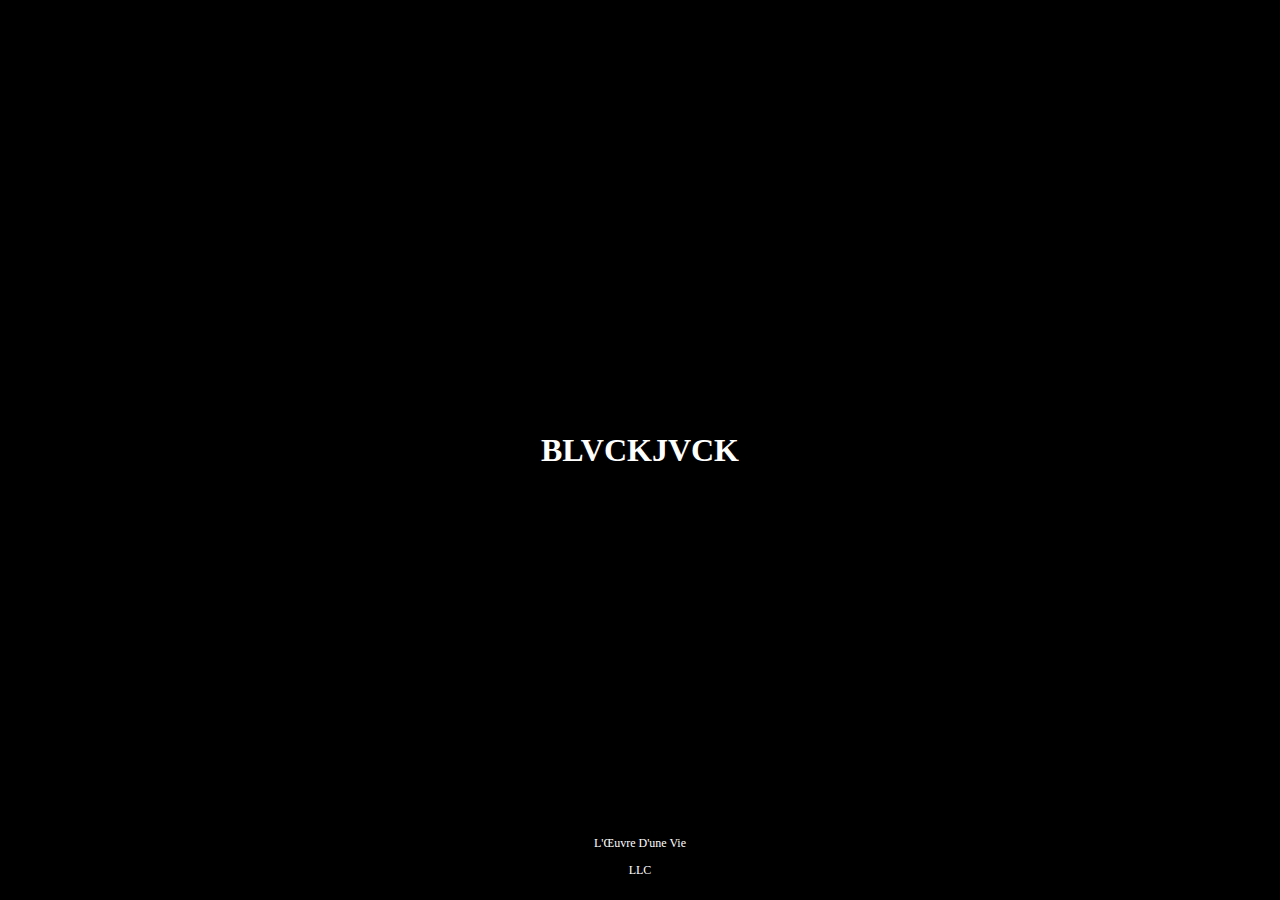
==== index.html @ 5eed608d "Update index.html" ====
<!DOCTYPE html>
<html lang="en">
<head>
    <meta charset="UTF-8">
    <meta name="viewport" content="width=device-width, initial-scale=1.0">
    <title>BLVCKJVCK LLC</title>
    <link rel="stylesheet" href="styles.css"> <!-- Link to your CSS file -->
</head>
<body>
    <h1 id="heading">BLVCKJVCK</h1>
    <div class="llc">
        <p>L'Œuvre D'une Vie</p>
        <p>LLC</p> <!-- New paragraph tag -->
    </div>
    <script src="script.js"></script> <!-- Link to your JavaScript file -->
</body>
</html>
---- styles.css ----
body {
    background-color: black;
    color: white;
    text-align: center;
    margin: 0;
    padding: 0;
    height: 100vh;
    display: flex;
    flex-direction: column;
    justify-content: center;
    transition: background-color 0.3s ease, color 0.3s ease; /* Smooth transition */
}

h1 {
    font-weight: bold;
    transition: filter 0.3s ease, color 0.3s ease; /* Smooth transition */
}

.llc {
    position: absolute;
    bottom: 10px;
    width: 100%;
}

.llc p {
    font-size: 12px; /* Adjust the font size as needed */
}

.inverted {
    background-color: white;
    color: black;
}
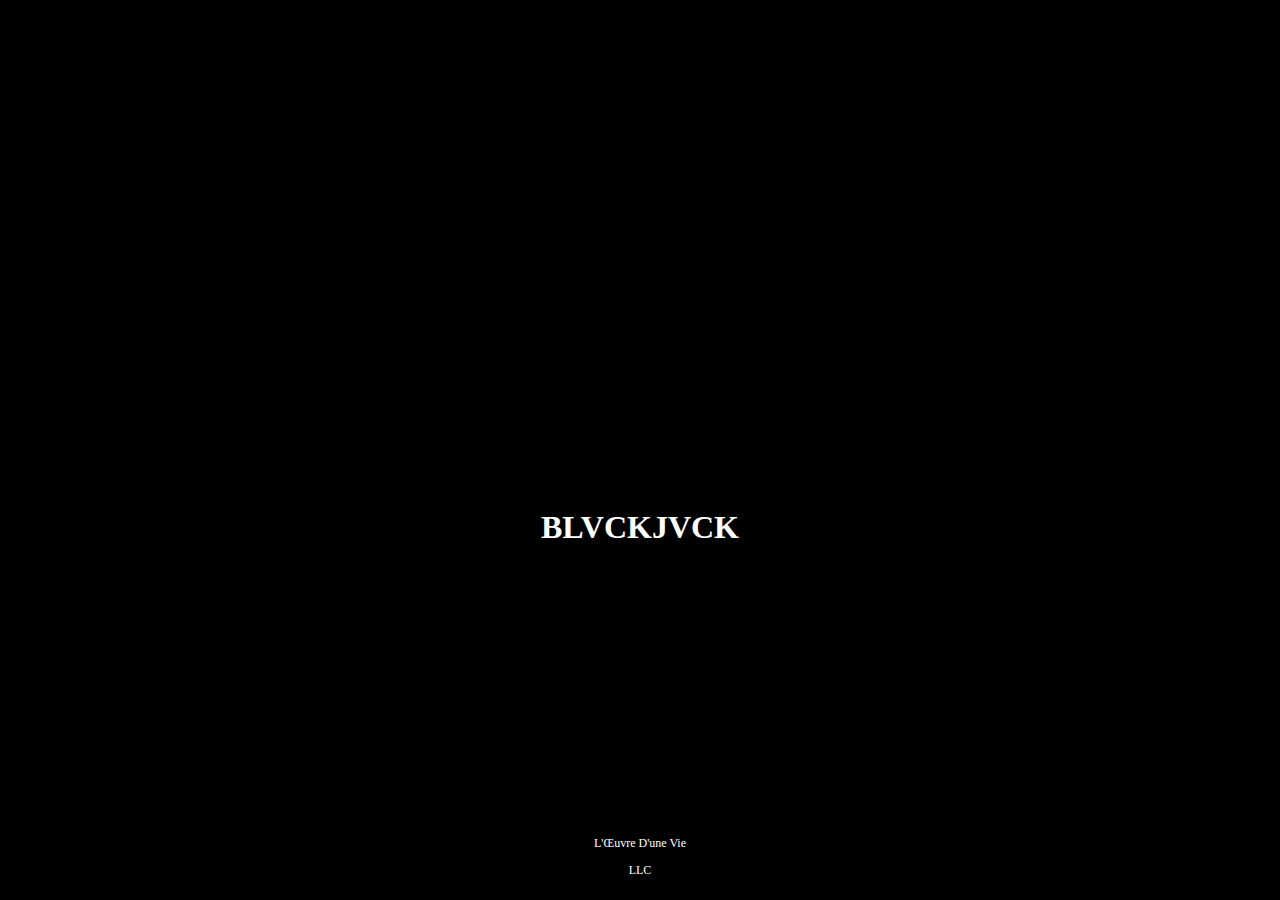
==== commit 43343a95: "HORSE RUNNING" ====
--- a/index.html
+++ b/index.html
@@ -3,15 +3,22 @@
 <head>
     <meta charset="UTF-8">
     <meta name="viewport" content="width=device-width, initial-scale=1.0">
-    <title>BLVCKJVCK LLC</title>
-    <link rel="stylesheet" href="styles.css"> <!-- Link to your CSS file -->
+    <title>Œuvre</title>
+    <link rel="icon" href="favicon.png" type="image/x-icon">
+    <link rel="shortcut icon" href="favicon.png" type="image/x-icon">
+    <link rel="stylesheet" href="styles.css">
 </head>
-<body>
+<body class="inverted">
+    <div id="background-video-container">
+        <video id="background-video" autoplay muted loop playsinline>
+            <source src="https://bafybeihlabrmb4xfq5eirxknhuhpfyvgqvudcgcijlk27s2krvzqcacvxi.ipfs.w3s.link" type="video/mp4">
+        </video>
+    </div>
     <h1 id="heading">BLVCKJVCK</h1>
     <div class="llc">
         <p>L'Œuvre D'une Vie</p>
-        <p>LLC</p> <!-- New paragraph tag -->
+        <p>LLC</p>
     </div>
-    <script src="script.js"></script> <!-- Link to your JavaScript file -->
+    <script src="script.js"></script>
 </body>
 </html>
--- a/styles.css
+++ b/styles.css
@@ -1,32 +1,35 @@
 body {
-    background-color: black;
-    color: white;
-    text-align: center;
-    margin: 0;
-    padding: 0;
-    height: 100vh;
-    display: flex;
-    flex-direction: column;
-    justify-content: center;
-    transition: background-color 0.3s ease, color 0.3s ease; /* Smooth transition */
+  background-color: white;
+  color: black;
+  text-align: center;
+  margin: 0;
+  padding: 0;
+  height: 100vh;
+  display: flex;
+  flex-direction: column;
+  justify-content: center;
+  transition: background-color 0.3s ease, color 0.3s ease;
+  background-image: url('https://bafybeiaiam6ioicph2bti4cyfh7hzrszcid5fn2sxpbpu7b3kc2vq2xupq.ipfs.w3s.link/drop.mp4');
+  background-size: cover;
+  background-position: center;
 }
 
 h1 {
-    font-weight: bold;
-    transition: filter 0.3s ease, color 0.3s ease; /* Smooth transition */
+  font-weight: bold;
+  transition: filter 0.3s ease, color 0.3s ease;
 }
 
 .llc {
-    position: absolute;
-    bottom: 10px;
-    width: 100%;
+  position: absolute;
+  bottom: 10px;
+  width: 100%;
 }
 
 .llc p {
-    font-size: 12px; /* Adjust the font size as needed */
+  font-size: 12px; /* Adjust the font size as needed */
 }
 
 .inverted {
-    background-color: white;
-    color: black;
+  background-color: black;
+  color: white;
 }
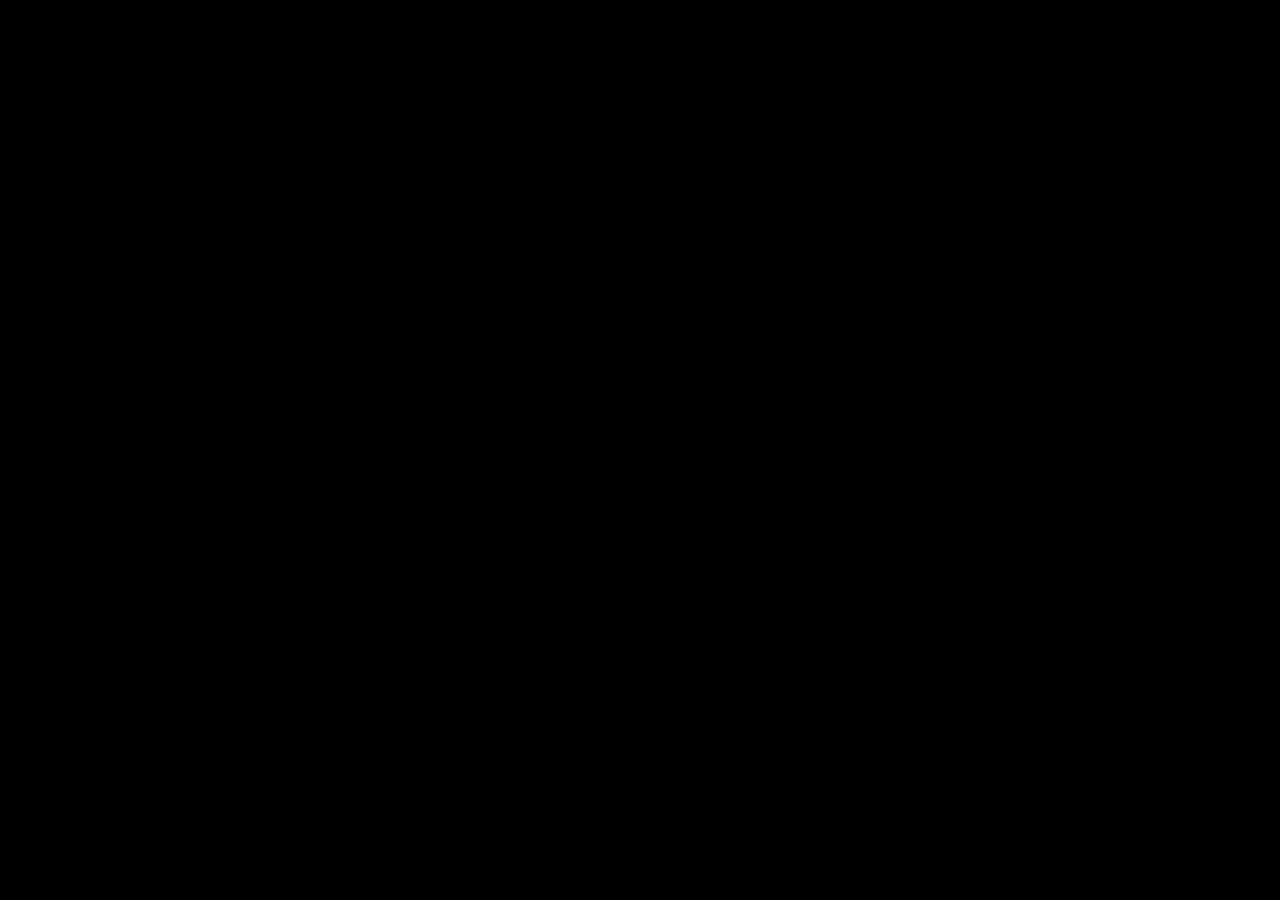
==== commit cca5ae54: "TEST" ====
--- a/index.html
+++ b/index.html
@@ -10,9 +10,6 @@
 </head>
 <body class="inverted">
     <div id="background-video-container">
-        <video id="background-video" autoplay muted loop playsinline>
-            <source src="https://bafybeihlabrmb4xfq5eirxknhuhpfyvgqvudcgcijlk27s2krvzqcacvxi.ipfs.w3s.link" type="video/mp4">
-        </video>
     </div>
     <h1 id="heading">BLVCKJVCK</h1>
     <div class="llc">
--- a/styles.css
+++ b/styles.css
@@ -1,35 +1,48 @@
 body {
-  background-color: white;
-  color: black;
-  text-align: center;
   margin: 0;
   padding: 0;
   height: 100vh;
   display: flex;
   flex-direction: column;
-  justify-content: center;
+  justify-content: center; /* Centers content vertically */
+  align-items: center;    /* Centers content horizontally */
+  overflow: hidden;
+  text-align: center;
   transition: background-color 0.3s ease, color 0.3s ease;
-  background-image: url('https://bafybeiaiam6ioicph2bti4cyfh7hzrszcid5fn2sxpbpu7b3kc2vq2xupq.ipfs.w3s.link/drop.mp4');
-  background-size: cover;
-  background-position: center;
+}
+
+#background-video-container {
+  position: fixed;
+  top: 0;
+  left: 0;
+  width: 100%;
+  height: 100%;
+  z-index: -1;
+  background: black; /* Fallback background */
+}
+
+#background-video {
+  width: 100%;
+  height: 100%;
+  object-fit: cover;
+  display: none; /* Hide video by default */
 }
 
 h1 {
   font-weight: bold;
+  margin: 0; /* Remove default margins */
   transition: filter 0.3s ease, color 0.3s ease;
 }
 
 .llc {
   position: absolute;
-  bottom: 10px;
+  bottom: 10px; /* Keeps it at the bottom */
   width: 100%;
+  text-align: center;
+  margin: 0; /* Remove any default margins */
 }
 
 .llc p {
   font-size: 12px; /* Adjust the font size as needed */
+  margin: 0; /* Remove default margins for consistency */
 }
-
-.inverted {
-  background-color: black;
-  color: white;
-}
